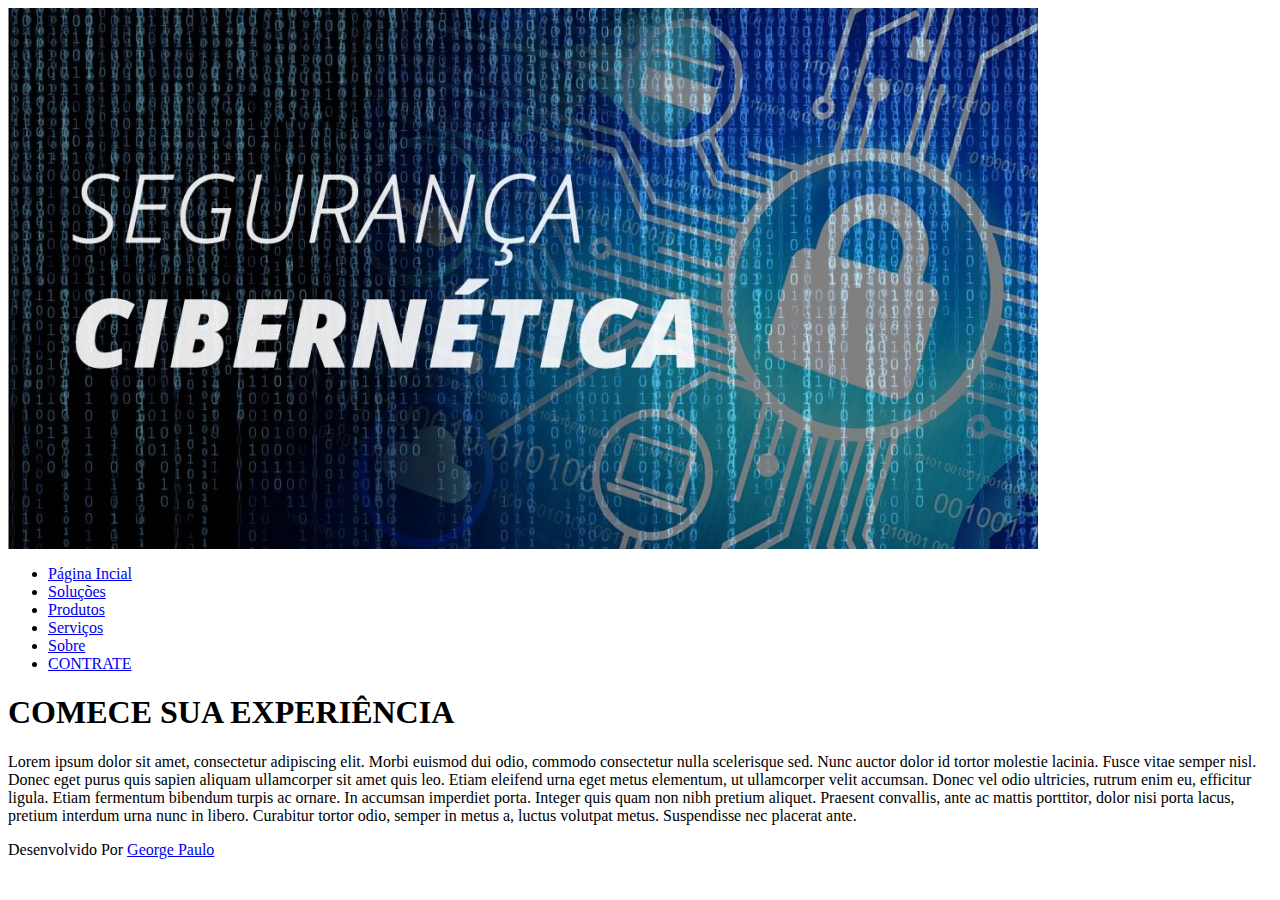
==== comece_sua_expe.html @ aa92b5f2 "Projeto Desenvolvimento Web I" ====
<html lang="pt-BR">
<head>
    <meta charset="UTF-8">
    <meta http-equiv="X-UA-Compatible" content="IE=edge">
    <meta name="viewport" content="width=device-width, initial-scale=1.0">
    <title>COMECE SUA EXPERIÊNCIA</title>
</head>
<body>
    
    <header>
        <img src="img/seguranca_cibernetica_postagem_logo.jpg" alt="Logo Segurança Cibernética">
        <nav>
            <ul>
                <li> <a href="index.html">Página Incial</a></li>
                <li> <a href="solucoes.html">Soluções</a> </li>
                <li> <a href="produtos.html">Produtos</a> </li>
                <li> <a href="servicos.html">Serviços</a> </li>
                <li> <a href="sobre.html">Sobre</a> </li>
                <li> <a href="contrate.html">CONTRATE</a> </li>
            </ul>
        </nav>
   </header>
<Main> 
   <section>
    
    <h1>COMECE SUA EXPERIÊNCIA</h1>
 
    <p>Lorem ipsum dolor sit amet, consectetur adipiscing elit. Morbi euismod dui odio, commodo consectetur nulla scelerisque sed. Nunc auctor dolor id tortor molestie lacinia. Fusce vitae semper nisl. Donec eget purus quis sapien aliquam ullamcorper sit amet quis leo. Etiam eleifend urna eget metus elementum, ut ullamcorper velit accumsan. Donec vel odio ultricies, rutrum enim eu, efficitur ligula. Etiam fermentum bibendum turpis ac ornare. In accumsan imperdiet porta. Integer quis quam non nibh pretium aliquet. Praesent convallis, ante ac mattis porttitor, dolor nisi porta lacus, pretium interdum urna nunc in libero. Curabitur tortor odio, semper in metus a, luctus volutpat metus. Suspendisse nec placerat ante.</p>

   </section>
</Main>
    <Footer>
    Desenvolvido Por <a href="sobre.html">George Paulo</a>
</Footer>

</body>

</html>
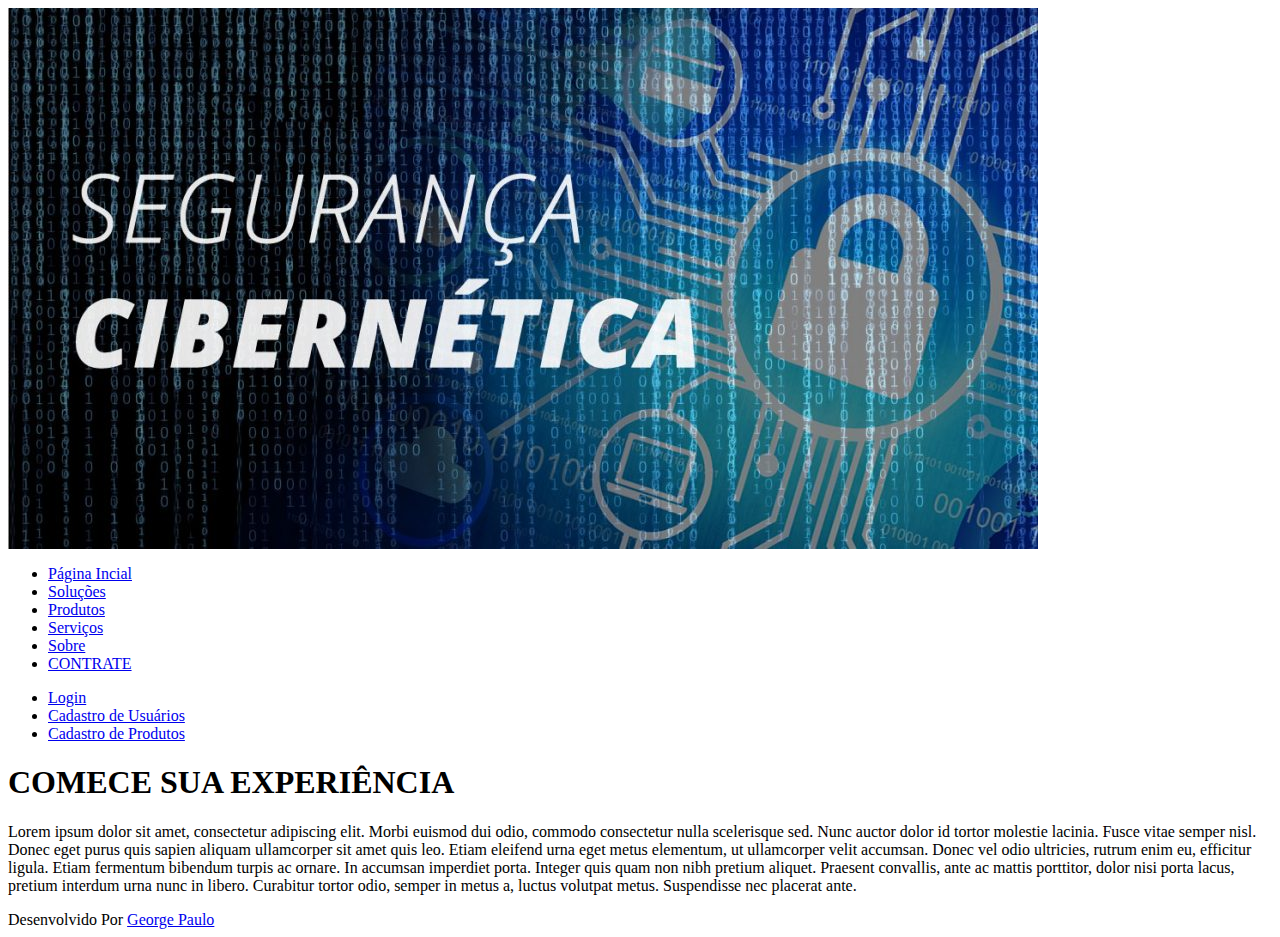
==== commit a8a197ec: "Adicionando páginas de administração" ====
--- a/comece_sua_expe.html
+++ b/comece_sua_expe.html
@@ -6,20 +6,30 @@
     <title>COMECE SUA EXPERIÊNCIA</title>
 </head>
 <body>
-    
     <header>
         <img src="img/seguranca_cibernetica_postagem_logo.jpg" alt="Logo Segurança Cibernética">
+        <section>
+            <nav>
+                <ul>
+                    <li> <a href="index.html">Página Incial</a></li>
+                    <li> <a href="solucoes.html">Soluções</a> </li>
+                    <li> <a href="produtos.html">Produtos</a> </li>
+                    <li> <a href="servicos.html">Serviços</a> </li>
+                    <li> <a href="sobre.html">Sobre</a> </li>
+                    <li> <a href="contrate.html">CONTRATE</a> </li>
+                </ul>
+            </nav>
+        </section>
+        <section>
         <nav>
             <ul>
-                <li> <a href="index.html">Página Incial</a></li>
-                <li> <a href="solucoes.html">Soluções</a> </li>
-                <li> <a href="produtos.html">Produtos</a> </li>
-                <li> <a href="servicos.html">Serviços</a> </li>
-                <li> <a href="sobre.html">Sobre</a> </li>
-                <li> <a href="contrate.html">CONTRATE</a> </li>
+                <li> <a href="admin/login.html">Login</a> </li>
+                <li> <a href="admin/cadastro_usuarios.html">Cadastro de Usuários</a> </li>
+                <li> <a href="admin/cadastro_produtos.html">Cadastro de Produtos</a> </li>
             </ul>
         </nav>
-   </header>
+    </section>
+    </header>
 <Main> 
    <section>
     
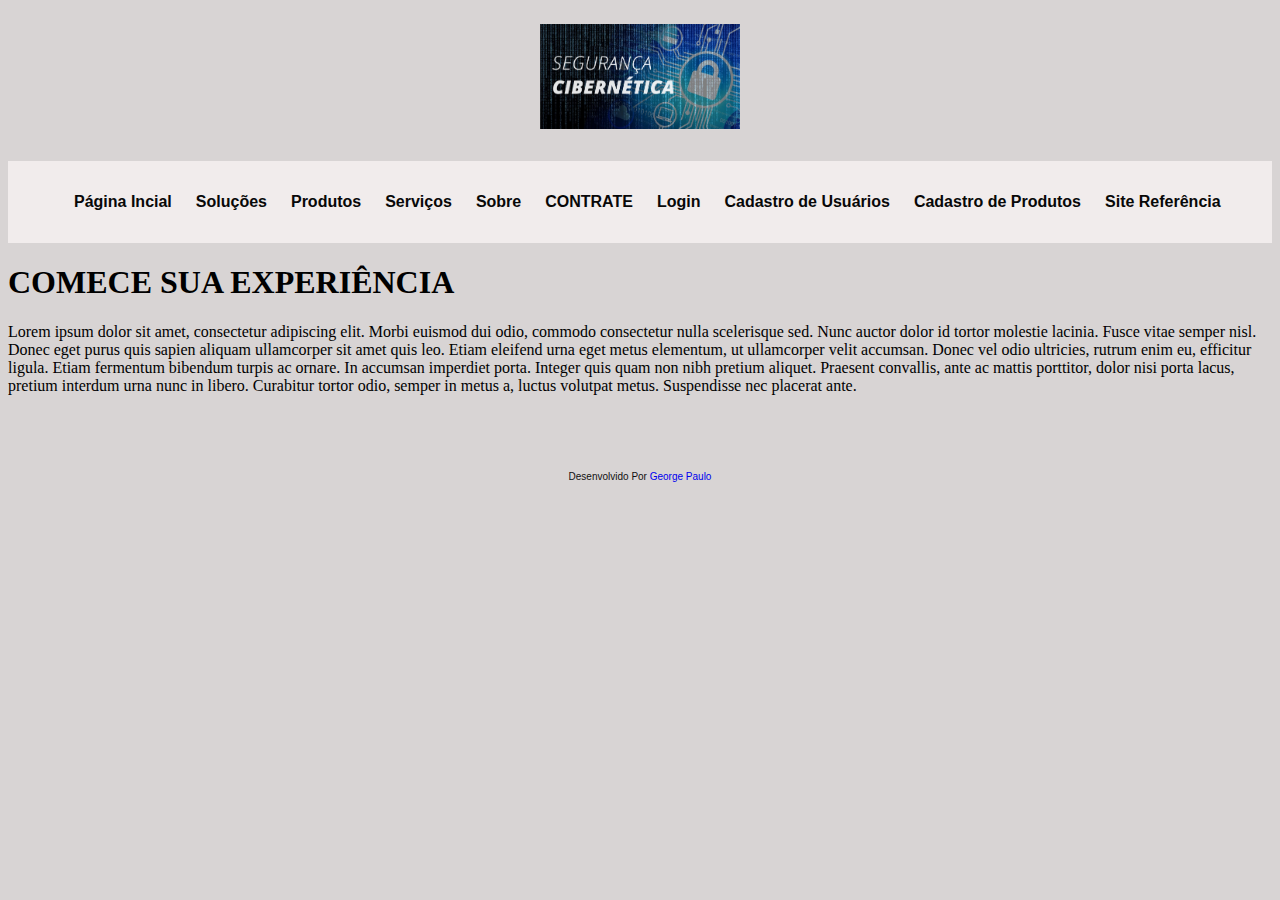
==== commit 4ac7a14c: "Atualização CSS 1.0" ====
--- a/comece_sua_expe.html
+++ b/comece_sua_expe.html
@@ -1,47 +1,53 @@
 <html lang="pt-BR">
+
 <head>
     <meta charset="UTF-8">
     <meta http-equiv="X-UA-Compatible" content="IE=edge">
     <meta name="viewport" content="width=device-width, initial-scale=1.0">
     <title>COMECE SUA EXPERIÊNCIA</title>
+    <link rel="stylesheet" href="css/customizacao.css">
 </head>
-<body>
+
+<body class="background">
     <header>
-        <img src="img/seguranca_cibernetica_postagem_logo.jpg" alt="Logo Segurança Cibernética">
-        <section>
+        <img class="img_logo" src="img/seguranca_cibernetica_postagem_logo.jpg" alt="Logo Segurança Cibernética">
+        <section class="cabecalho">
             <nav>
                 <ul>
-                    <li> <a href="index.html">Página Incial</a></li>
-                    <li> <a href="solucoes.html">Soluções</a> </li>
-                    <li> <a href="produtos.html">Produtos</a> </li>
-                    <li> <a href="servicos.html">Serviços</a> </li>
-                    <li> <a href="sobre.html">Sobre</a> </li>
-                    <li> <a href="contrate.html">CONTRATE</a> </li>
+                    <a class="navegacao_cont" href="index.html">Página Incial</a>
+                    <a class="navegacao_cont" href="solucoes.html">Soluções</a>
+                    <a class="navegacao_cont" href="produtos.html">Produtos</a>
+                    <a class="navegacao_cont" href="servicos.html">Serviços</a>
+                    <a class="navegacao_cont" href="sobre.html">Sobre</a>
+                    <a class="navegacao_cont" href="contrate.html">CONTRATE</a>
+                    <a class="navegacao_cont" href="admin/login.html">Login</a>
+                    <a class="navegacao_cont" href="admin/cadastro_usuarios.html">Cadastro de Usuários</a>
+                    <a class="navegacao_cont" href="admin/cadastro_produtos.html">Cadastro de Produtos</a>
+                    <a class="navegacao_cont" target="_blank"
+                        href="https://www.oneit.com.br/seguranca-da-informacao/">Site Referência</a>
                 </ul>
             </nav>
         </section>
+    </header>
+    <Main>
         <section>
-        <nav>
-            <ul>
-                <li> <a href="admin/login.html">Login</a> </li>
-                <li> <a href="admin/cadastro_usuarios.html">Cadastro de Usuários</a> </li>
-                <li> <a href="admin/cadastro_produtos.html">Cadastro de Produtos</a> </li>
-            </ul>
-        </nav>
-    </section>
-    </header>
-<Main> 
-   <section>
-    
-    <h1>COMECE SUA EXPERIÊNCIA</h1>
- 
-    <p>Lorem ipsum dolor sit amet, consectetur adipiscing elit. Morbi euismod dui odio, commodo consectetur nulla scelerisque sed. Nunc auctor dolor id tortor molestie lacinia. Fusce vitae semper nisl. Donec eget purus quis sapien aliquam ullamcorper sit amet quis leo. Etiam eleifend urna eget metus elementum, ut ullamcorper velit accumsan. Donec vel odio ultricies, rutrum enim eu, efficitur ligula. Etiam fermentum bibendum turpis ac ornare. In accumsan imperdiet porta. Integer quis quam non nibh pretium aliquet. Praesent convallis, ante ac mattis porttitor, dolor nisi porta lacus, pretium interdum urna nunc in libero. Curabitur tortor odio, semper in metus a, luctus volutpat metus. Suspendisse nec placerat ante.</p>
 
-   </section>
-</Main>
-    <Footer>
-    Desenvolvido Por <a href="sobre.html">George Paulo</a>
-</Footer>
+            <h1>COMECE SUA EXPERIÊNCIA</h1>
+
+            <p>Lorem ipsum dolor sit amet, consectetur adipiscing elit. Morbi euismod dui odio, commodo consectetur
+                nulla scelerisque sed. Nunc auctor dolor id tortor molestie lacinia. Fusce vitae semper nisl. Donec eget
+                purus quis sapien aliquam ullamcorper sit amet quis leo. Etiam eleifend urna eget metus elementum, ut
+                ullamcorper velit accumsan. Donec vel odio ultricies, rutrum enim eu, efficitur ligula. Etiam fermentum
+                bibendum turpis ac ornare. In accumsan imperdiet porta. Integer quis quam non nibh pretium aliquet.
+                Praesent convallis, ante ac mattis porttitor, dolor nisi porta lacus, pretium interdum urna nunc in
+                libero. Curabitur tortor odio, semper in metus a, luctus volutpat metus. Suspendisse nec placerat ante.
+            </p>
+
+        </section>
+    </Main>
+    <Footer class="texto3">
+        Desenvolvido Por <a href="sobre.html">George Paulo</a>
+    </Footer>
 
 </body>
 
--- a/css/customizacao.css
+++ b/css/customizacao.css
@@ -0,0 +1,104 @@
+/* Plano de fundo em cinza */
+.background {
+    background-color: rgb(216, 212, 212);
+}
+
+/*Classe para manipular o cabeçalho*/
+.cabecalho {
+    margin: 1em 0;
+    background-color: rgb(241, 236, 236);
+    padding: 1em;
+}
+
+
+/*Classe para manipular conteúdo do menu de navegação*/
+.navegacao_cont {
+    margin: 1em 0;
+    padding: 10px;
+    color: rgb(8, 8, 8);
+    font-weight: bold;
+    text-decoration: none;
+    font-family: Verdana, sans-serif;
+}
+
+a {
+    text-decoration: none;
+}
+
+a:hover {
+    text-decoration: underline;
+}
+
+/*Classe para manipular a logo*/
+.img_logo {
+    text-align: center;
+    max-width: 200px;
+    max-height: 150px;
+    display: block;
+    margin-left: auto;
+    margin-right: auto;
+    padding: 1em;
+}
+
+/*Classe para manipular as figuras do corpo do site*/
+.img_figura {
+    margin: 1em 0;
+    max-width: 200px;
+    max-height: 150px;
+    width: auto;
+    height: auto;
+    padding: 1em;
+}
+
+/*Classe manipular a figura do lado do "comece sua experiência"*/
+.img_experiencia {
+    margin: 1em 0;
+    max-width: 600px;
+    max-height: 400px;
+    width: auto;
+    height: auto;
+    padding: 1em;
+}
+
+/*Classe manipular a textos*/
+.texto1 {
+    color: #000000;
+    font-family: Century, 'Franklin Gothic Medium', 'Arial Narrow', Arial, sans-serif;
+    font-size: 45px;
+    font-weight: bold;
+    text-align: center;
+    padding: 1em;
+    margin: auto;
+
+}
+
+.texto2 {
+    color: #000000;
+    font-family: Georgia, 'Times New Roman', Times, serif;
+    font-size: 20px;
+    text-align: left;
+    padding: 1em;
+    margin: auto;
+
+}
+
+/*Classe manipular a textos "comece sua experiência e contrate"*/
+.comece_exp {
+    font-size: 20px;
+    border: 1px solid #000000;
+    background-color: #000000;
+    color: #FFFFFF;
+    padding: 1em;
+    margin-bottom: 1em;
+
+}
+
+/*Classe manipular a textos "rodapé"*/
+.texto3 {
+    text-align: center;
+    color: #111010;
+    font-family: Verdana, Geneva, Tahoma, sans-serif;
+    font-size: 10px;
+    padding: 6em;
+    margin: 0;
+}